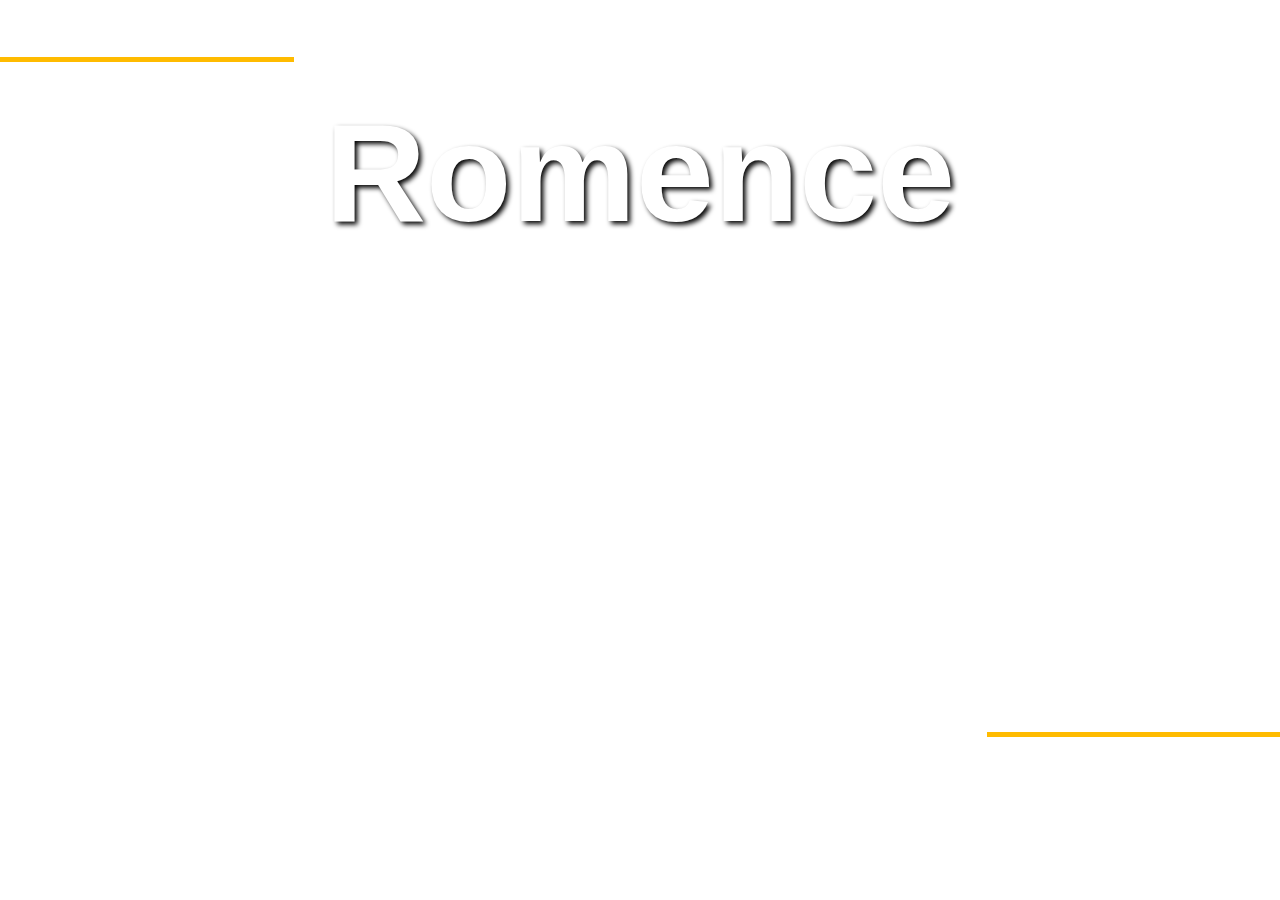
==== index.html @ c5308efc "Add files via upload" ====
<!DOCTYPE html>
<html lang="fr" dir="ltr"></html>
<html>
    <head>
        <meta charset="UTF-8" />
        <link rel="stylesheet" href="style.css" />
        <link href="https://unpkg.com/aos@2.3.1/dist/aos.css" rel="stylesheet">
        <script src="https://cdnjs.cloudflare.com/ajax/libs/jquery/3.5.1/jquery.min.js"></script>
        <title>Bienvenue sur la page de Romence</title>
    </head>
    <body>
        <div class="container-first">
            <h1>Romence</h1>
        </div>

        <div class="container-second">
            <h2><span>Bienvenue </span><span>sur </span><span>notre </span><span>site !</span></h2>
            <div class="container-btns">
                <a href="decouvrir.html" target="_blank"><button class="btn-first b1">Découvrir</button></a>
                <a href="contact.html" target="_blank"><button class="btn-first b2">Contact</button></a>
            </div>
        </div>
        <div class="ligne">
            <div class="l1"></div>
            <div class="l2"></div>
            <div class="l3"></div>
            <div class="l4"></div>
        </div>
        <ul class="medias">
            <li class="bulle"><img src="images/facebook.png" class="logo-medias"></li>
            <a href="https://www.instagram.com/romenceofficial/?hl=fr" target ="_blank">
                <li class="bulle"><img src="images/instagram.png" class="logo-medias"></li></a>
            <a href="https://www.youtube.com/channel/UCTspDpnxU7WQ8Z8w1Uri_Ig/videos" target="_blank">
                <li class="bulle"><img src="images/youtube.png" class="logo-medias"></li> </a>        
        </ul>

        <style type="text/css"> 
            a:link 
            { 
             text-decoration:none; 
             color:white;
            }
            a:link:hover
            {
             text-decoration:none;
             color:#333;
            } 
            </style>
    
        <br /><br />
        <p class="rec"><strong>-Romane & Clémence</strong></p> <br /><br />

        <script src="https://cdnjs.cloudflare.com/ajax/libs/gsap/3.9.1/gsap.min.js"></script>
        <script src="app.js"></script>
    </body>

</html>
---- style.css ----
@font-face {
    font-family: 'tahuregular';
    src: url('font/tahu-webfont.woff2') format('woff2'),
         url('font/tahu-webfont.woff') format('woff');
    font-weight: normal;
    font-style: normal;
}
@font-face {
    font-family: 'munich_regular';
    src: url('font/munich_sans-webfont.woff2') format('woff2'),
         url('font/munich_sans-webfont.woff') format('woff');
    font-weight: normal;
    font-style: normal;

}
@font-face {
    font-family: 'yellow_peasultra_light';
    src: url('font/yellowpeas-ultralight-webfont.woff2') format('woff2'),
         url('font/yellowpeas-ultralight-webfont.woff') format('woff');
    font-weight: normal;
    font-style: normal;


}
body
{
    background-image: url('images/fondbleu.jpg');
    background-repeat: no-repeat;
    font-family:'yellow_peasultra_light', sans-serif;
    position: relative;
    overflow-x: hidden;
    overflow-y: hidden;
    color: white;
    max-height: 100%;
}
.l1 {
    position: relative;
    display: flex;
    justify-content: center;
    align-items: center;
    width: 1500px;
    height: 5px;
    top: -470px;
    background: rgb(255, 187, 0);
    margin: auto;
    
}
.l2 {
    position: relative;
    display: flex;
    justify-content: center;
    align-items: center;
    width: 1500px;
    height: 5px;
    top: 200px;
    background: rgb(255, 187, 0);
    margin: auto;
    
}
.l3 {
    position: relative;
    display: flex;
    justify-content: center;
    align-items: center;
    width: 5px;
    height: 680px;
    top: -480px;
    background: rgb(255, 187, 0);
    right: 750px;
    margin: auto;
    
}
.l4 {
    position: relative;
    display: flex;
    justify-content: center;
    align-items: center;
    width: 5px;
    height: 680px;
    top: -1160px;
    background: rgb(255, 187, 0);
    left: 750px;
    margin: auto;
    
}

h1 {
    font-family:'munich_regular', sans-serif;
    position: relative;
    display : flex;
    justify-content : center;
    align-items : center;
    font-weight: 50px;
    font-size: 140px;
    color: white;
    text-shadow: 3px 3px 5px black;

}
h2 {
    font-weight: 10px;
    font-size: 50px;
    text-align: center;
    color: white;
}
h2 span {
    position: relative;
}
.rec {
    font-family: 'yellow_peasultra_light', sans-serif;
    display : flex;
    justify-content: center;
    align-items: center;
    font-weight: 30px;
    font-size: 40px;
    color: white;
      
}
.container-btns {
    position: relative;
    top: 50px;
    display : flex;
    justify-content: center;
    align-items: center;
}
.btn-first {
    border: 2px solid white;
    outline: none;
    background:transparent;
    font-size: 30px;
    padding:20px;
    width: 300px;
    color: white;
    cursor:pointer;
}

.btn-first:nth-child(1){
    margin-right: 30px;

}
.btn-first:hover {
    transition: all 0.3s ease-in-out;
    background: white;
    color: #333;
}

h3 {
    font-family: 'yellow_peasultra_light', sans-serif;
    font-size: 40px;
    font-weight: 30px;
}
.cover {
    font-family:'yellow_peasultra_light', sans-serif;
    color: white;
    display: flex;
    justify-content: center;
    font-size: 30px;

}

.medias {
    list-style-type: none;
    position: absolute;
    right: 3.3%;
    top: 20%;
    transform: translateY(-50%);
    display: flex;
    justify-content : center;
    align-items: center;
    flex-direction: column;
}
.bulle {
    width: 60px;
    height: 60px;
    border-radius: 50%;
    border: 1px solid #FFFFFF;
    display: flex;
    justify-content : center;
    align-items: center;
    margin: 10px 0;
    background: #FFFFFF;
    cursor: pointer;
    position: relative;
}
.logo-medias {
    width: 40px;
    height: 40px;
}

a {
    color: white;
}

a:hover {
    color: #333;
}
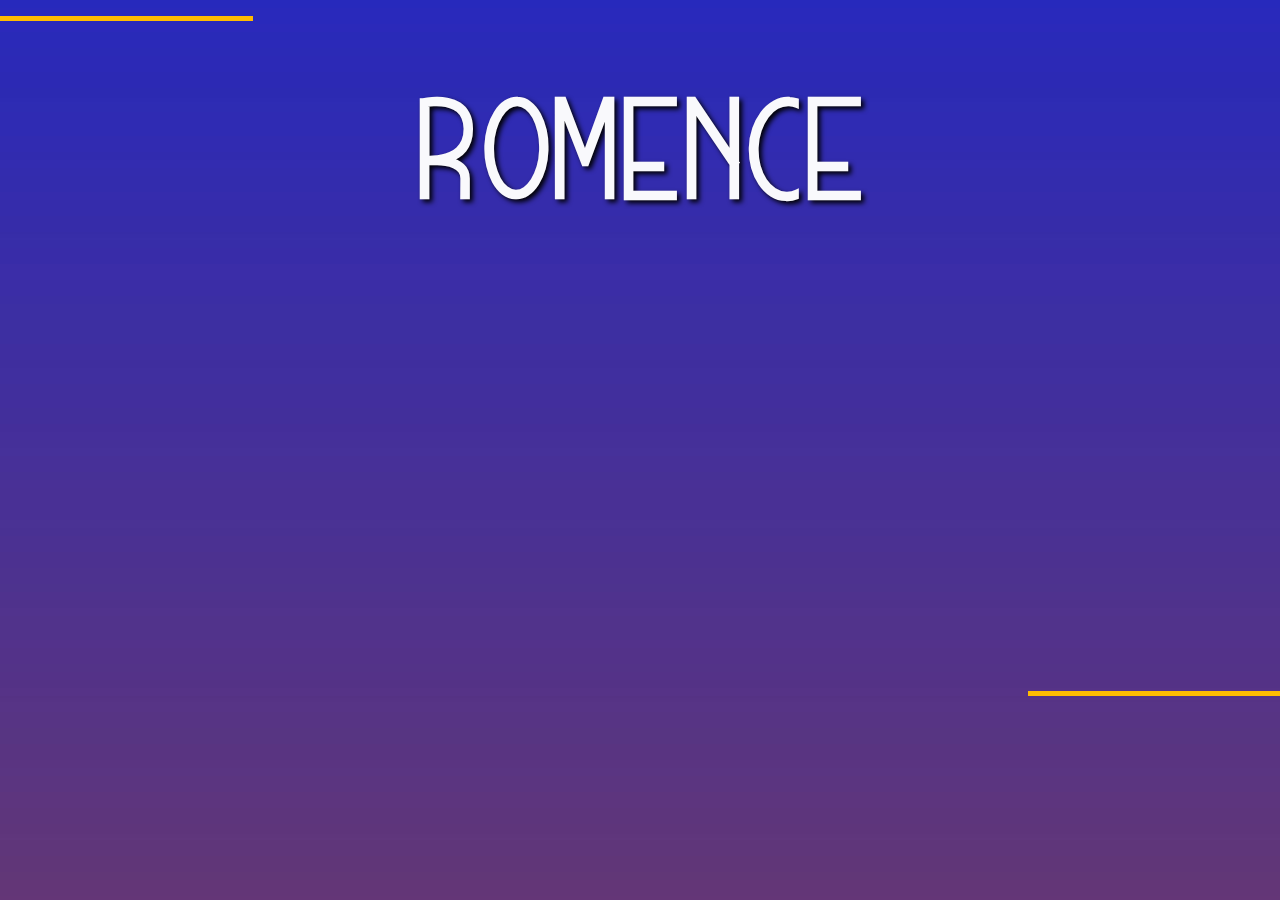
==== commit 3e1a98a5: "init" ====
--- a/index.html
+++ b/index.html
@@ -1,57 +1,59 @@
-<!DOCTYPE html>
-<html lang="fr" dir="ltr"></html>
-<html>
-    <head>
-        <meta charset="UTF-8" />
-        <link rel="stylesheet" href="style.css" />
-        <link href="https://unpkg.com/aos@2.3.1/dist/aos.css" rel="stylesheet">
-        <script src="https://cdnjs.cloudflare.com/ajax/libs/jquery/3.5.1/jquery.min.js"></script>
-        <title>Bienvenue sur la page de Romence</title>
-    </head>
-    <body>
-        <div class="container-first">
-            <h1>Romence</h1>
-        </div>
-
-        <div class="container-second">
-            <h2><span>Bienvenue </span><span>sur </span><span>notre </span><span>site !</span></h2>
-            <div class="container-btns">
-                <a href="decouvrir.html" target="_blank"><button class="btn-first b1">Découvrir</button></a>
-                <a href="contact.html" target="_blank"><button class="btn-first b2">Contact</button></a>
-            </div>
-        </div>
-        <div class="ligne">
-            <div class="l1"></div>
-            <div class="l2"></div>
-            <div class="l3"></div>
-            <div class="l4"></div>
-        </div>
-        <ul class="medias">
-            <li class="bulle"><img src="images/facebook.png" class="logo-medias"></li>
-            <a href="https://www.instagram.com/romenceofficial/?hl=fr" target ="_blank">
-                <li class="bulle"><img src="images/instagram.png" class="logo-medias"></li></a>
-            <a href="https://www.youtube.com/channel/UCTspDpnxU7WQ8Z8w1Uri_Ig/videos" target="_blank">
-                <li class="bulle"><img src="images/youtube.png" class="logo-medias"></li> </a>        
-        </ul>
-
-        <style type="text/css"> 
-            a:link 
-            { 
-             text-decoration:none; 
-             color:white;
-            }
-            a:link:hover
-            {
-             text-decoration:none;
-             color:#333;
-            } 
-            </style>
-    
-        <br /><br />
-        <p class="rec"><strong>-Romane & Clémence</strong></p> <br /><br />
-
-        <script src="https://cdnjs.cloudflare.com/ajax/libs/gsap/3.9.1/gsap.min.js"></script>
-        <script src="app.js"></script>
-    </body>
-
+<!DOCTYPE html>
+<html lang="fr" dir="ltr"></html>
+<html>
+    <head>
+        <meta charset="UTF-8" />
+        <link rel="stylesheet" href="style.css" />
+        <link href="https://unpkg.com/aos@2.3.1/dist/aos.css" rel="stylesheet">
+        <script src="https://cdnjs.cloudflare.com/ajax/libs/jquery/3.5.1/jquery.min.js"></script>
+        <title>Bienvenue sur la page de Romence</title>
+    </head>
+
+    <git config --global core.autocrlf false></git>
+    <body>
+        <div class="container-first">
+            <h1>Romence</h1>
+        </div>
+
+        <div class="container-second">
+            <h2><span>Bienvenue </span><span>sur </span><span>notre </span><span>site !</span></h2>
+            <div class="container-btns">
+                <a href="decouvrir.html" target="_blank"><button class="btn-first b1">Découvrir</button></a>
+                <a href="contact.html" target="_blank"><button class="btn-first b2">Contact</button></a>
+            </div>
+        </div>
+        <div class="ligne">
+            <div class="l1"></div>
+            <div class="l2"></div>
+            <div class="l3"></div>
+            <div class="l4"></div>
+        </div>
+        <ul class="medias">
+            <li class="bulle"><img src="images/facebook.png" class="logo-medias"></li>
+            <a href="https://www.instagram.com/romenceofficial/?hl=fr" target ="_blank">
+                <li class="bulle"><img src="images/instagram.png" class="logo-medias"></li></a>
+            <a href="https://www.youtube.com/channel/UCTspDpnxU7WQ8Z8w1Uri_Ig/videos" target="_blank">
+                <li class="bulle"><img src="images/youtube.png" class="logo-medias"></li> </a>        
+        </ul>
+
+        <style type="text/css"> 
+            a:link 
+            { 
+             text-decoration:none; 
+             color:white;
+            }
+            a:link:hover
+            {
+             text-decoration:none;
+             color:#333;
+            } 
+            </style>
+    
+        <br /><br />
+        <p class="rec"><strong>-Romane & Clémence</strong></p> <br /><br />
+
+        <script src="https://cdnjs.cloudflare.com/ajax/libs/gsap/3.9.1/gsap.min.js"></script>
+        <script src="app.js"></script>
+    </body>
+
 </html>--- a/style.css
+++ b/style.css
@@ -1,195 +1,195 @@
-@font-face {
-    font-family: 'tahuregular';
-    src: url('font/tahu-webfont.woff2') format('woff2'),
-         url('font/tahu-webfont.woff') format('woff');
-    font-weight: normal;
-    font-style: normal;
-}
-@font-face {
-    font-family: 'munich_regular';
-    src: url('font/munich_sans-webfont.woff2') format('woff2'),
-         url('font/munich_sans-webfont.woff') format('woff');
-    font-weight: normal;
-    font-style: normal;
-
-}
-@font-face {
-    font-family: 'yellow_peasultra_light';
-    src: url('font/yellowpeas-ultralight-webfont.woff2') format('woff2'),
-         url('font/yellowpeas-ultralight-webfont.woff') format('woff');
-    font-weight: normal;
-    font-style: normal;
-
-
-}
-body
-{
-    background-image: url('images/fondbleu.jpg');
-    background-repeat: no-repeat;
-    font-family:'yellow_peasultra_light', sans-serif;
-    position: relative;
-    overflow-x: hidden;
-    overflow-y: hidden;
-    color: white;
-    max-height: 100%;
-}
-.l1 {
-    position: relative;
-    display: flex;
-    justify-content: center;
-    align-items: center;
-    width: 1500px;
-    height: 5px;
-    top: -470px;
-    background: rgb(255, 187, 0);
-    margin: auto;
-    
-}
-.l2 {
-    position: relative;
-    display: flex;
-    justify-content: center;
-    align-items: center;
-    width: 1500px;
-    height: 5px;
-    top: 200px;
-    background: rgb(255, 187, 0);
-    margin: auto;
-    
-}
-.l3 {
-    position: relative;
-    display: flex;
-    justify-content: center;
-    align-items: center;
-    width: 5px;
-    height: 680px;
-    top: -480px;
-    background: rgb(255, 187, 0);
-    right: 750px;
-    margin: auto;
-    
-}
-.l4 {
-    position: relative;
-    display: flex;
-    justify-content: center;
-    align-items: center;
-    width: 5px;
-    height: 680px;
-    top: -1160px;
-    background: rgb(255, 187, 0);
-    left: 750px;
-    margin: auto;
-    
-}
-
-h1 {
-    font-family:'munich_regular', sans-serif;
-    position: relative;
-    display : flex;
-    justify-content : center;
-    align-items : center;
-    font-weight: 50px;
-    font-size: 140px;
-    color: white;
-    text-shadow: 3px 3px 5px black;
-
-}
-h2 {
-    font-weight: 10px;
-    font-size: 50px;
-    text-align: center;
-    color: white;
-}
-h2 span {
-    position: relative;
-}
-.rec {
-    font-family: 'yellow_peasultra_light', sans-serif;
-    display : flex;
-    justify-content: center;
-    align-items: center;
-    font-weight: 30px;
-    font-size: 40px;
-    color: white;
-      
-}
-.container-btns {
-    position: relative;
-    top: 50px;
-    display : flex;
-    justify-content: center;
-    align-items: center;
-}
-.btn-first {
-    border: 2px solid white;
-    outline: none;
-    background:transparent;
-    font-size: 30px;
-    padding:20px;
-    width: 300px;
-    color: white;
-    cursor:pointer;
-}
-
-.btn-first:nth-child(1){
-    margin-right: 30px;
-
-}
-.btn-first:hover {
-    transition: all 0.3s ease-in-out;
-    background: white;
-    color: #333;
-}
-
-h3 {
-    font-family: 'yellow_peasultra_light', sans-serif;
-    font-size: 40px;
-    font-weight: 30px;
-}
-.cover {
-    font-family:'yellow_peasultra_light', sans-serif;
-    color: white;
-    display: flex;
-    justify-content: center;
-    font-size: 30px;
-
-}
-
-.medias {
-    list-style-type: none;
-    position: absolute;
-    right: 3.3%;
-    top: 20%;
-    transform: translateY(-50%);
-    display: flex;
-    justify-content : center;
-    align-items: center;
-    flex-direction: column;
-}
-.bulle {
-    width: 60px;
-    height: 60px;
-    border-radius: 50%;
-    border: 1px solid #FFFFFF;
-    display: flex;
-    justify-content : center;
-    align-items: center;
-    margin: 10px 0;
-    background: #FFFFFF;
-    cursor: pointer;
-    position: relative;
-}
-.logo-medias {
-    width: 40px;
-    height: 40px;
-}
-
-a {
-    color: white;
-}
-
-a:hover {
-    color: #333;
-}
+@font-face {
+    font-family: 'tahuregular';
+    src: url('font/tahu-webfont.woff2') format('woff2'),
+         url('font/tahu-webfont.woff') format('woff');
+    font-weight: normal;
+    font-style: normal;
+}
+@font-face {
+    font-family: 'munich_regular';
+    src: url('font/munich_sans-webfont.woff2') format('woff2'),
+         url('font/munich_sans-webfont.woff') format('woff');
+    font-weight: normal;
+    font-style: normal;
+
+}
+@font-face {
+    font-family: 'yellow_peasultra_light';
+    src: url('font/yellowpeas-ultralight-webfont.woff2') format('woff2'),
+         url('font/yellowpeas-ultralight-webfont.woff') format('woff');
+    font-weight: normal;
+    font-style: normal;
+
+
+}
+body
+{
+    background-image: url('images/fondbleu.jpg');
+    background-repeat: no-repeat;
+    font-family:'yellow_peasultra_light', sans-serif;
+    position: relative;
+    overflow-x: hidden;
+    overflow-y: hidden;
+    color: white;
+    max-height: 100%;
+}
+.l1 {
+    position: relative;
+    display: flex;
+    justify-content: center;
+    align-items: center;
+    width: 1500px;
+    height: 5px;
+    top: -470px;
+    background: rgb(255, 187, 0);
+    margin: auto;
+    
+}
+.l2 {
+    position: relative;
+    display: flex;
+    justify-content: center;
+    align-items: center;
+    width: 1500px;
+    height: 5px;
+    top: 200px;
+    background: rgb(255, 187, 0);
+    margin: auto;
+    
+}
+.l3 {
+    position: relative;
+    display: flex;
+    justify-content: center;
+    align-items: center;
+    width: 5px;
+    height: 680px;
+    top: -480px;
+    background: rgb(255, 187, 0);
+    right: 750px;
+    margin: auto;
+    
+}
+.l4 {
+    position: relative;
+    display: flex;
+    justify-content: center;
+    align-items: center;
+    width: 5px;
+    height: 680px;
+    top: -1160px;
+    background: rgb(255, 187, 0);
+    left: 750px;
+    margin: auto;
+    
+}
+
+h1 {
+    font-family:'munich_regular', sans-serif;
+    position: relative;
+    display : flex;
+    justify-content : center;
+    align-items : center;
+    font-weight: 50px;
+    font-size: 140px;
+    color: white;
+    text-shadow: 3px 3px 5px black;
+
+}
+h2 {
+    font-weight: 10px;
+    font-size: 50px;
+    text-align: center;
+    color: white;
+}
+h2 span {
+    position: relative;
+}
+.rec {
+    font-family: 'yellow_peasultra_light', sans-serif;
+    display : flex;
+    justify-content: center;
+    align-items: center;
+    font-weight: 30px;
+    font-size: 40px;
+    color: white;
+      
+}
+.container-btns {
+    position: relative;
+    top: 50px;
+    display : flex;
+    justify-content: center;
+    align-items: center;
+}
+.btn-first {
+    border: 2px solid white;
+    outline: none;
+    background:transparent;
+    font-size: 30px;
+    padding:20px;
+    width: 300px;
+    color: white;
+    cursor:pointer;
+}
+
+.btn-first:nth-child(1){
+    margin-right: 30px;
+
+}
+.btn-first:hover {
+    transition: all 0.3s ease-in-out;
+    background: white;
+    color: #333;
+}
+
+h3 {
+    font-family: 'yellow_peasultra_light', sans-serif;
+    font-size: 40px;
+    font-weight: 30px;
+}
+.cover {
+    font-family:'yellow_peasultra_light', sans-serif;
+    color: white;
+    display: flex;
+    justify-content: center;
+    font-size: 30px;
+
+}
+
+.medias {
+    list-style-type: none;
+    position: absolute;
+    right: 3.3%;
+    top: 20%;
+    transform: translateY(-50%);
+    display: flex;
+    justify-content : center;
+    align-items: center;
+    flex-direction: column;
+}
+.bulle {
+    width: 60px;
+    height: 60px;
+    border-radius: 50%;
+    border: 1px solid #FFFFFF;
+    display: flex;
+    justify-content : center;
+    align-items: center;
+    margin: 10px 0;
+    background: #FFFFFF;
+    cursor: pointer;
+    position: relative;
+}
+.logo-medias {
+    width: 40px;
+    height: 40px;
+}
+
+a {
+    color: white;
+}
+
+a:hover {
+    color: #333;
+}
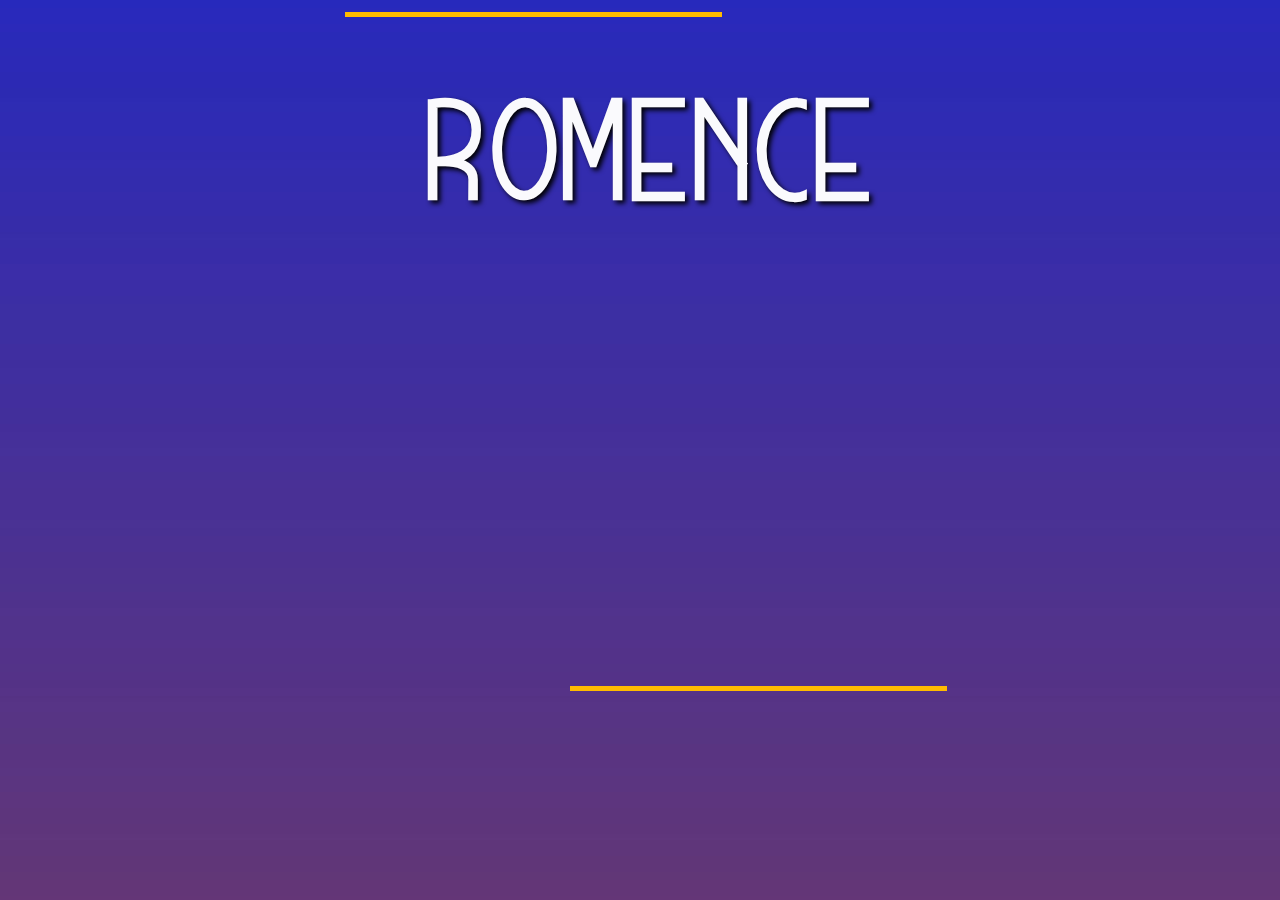
==== commit e008871d: "Add files via upload" ====
--- a/index.html
+++ b/index.html
@@ -1,59 +1,59 @@
-<!DOCTYPE html>
-<html lang="fr" dir="ltr"></html>
-<html>
-    <head>
-        <meta charset="UTF-8" />
-        <link rel="stylesheet" href="style.css" />
-        <link href="https://unpkg.com/aos@2.3.1/dist/aos.css" rel="stylesheet">
-        <script src="https://cdnjs.cloudflare.com/ajax/libs/jquery/3.5.1/jquery.min.js"></script>
-        <title>Bienvenue sur la page de Romence</title>
-    </head>
-
-    <git config --global core.autocrlf false></git>
-    <body>
-        <div class="container-first">
-            <h1>Romence</h1>
-        </div>
-
-        <div class="container-second">
-            <h2><span>Bienvenue </span><span>sur </span><span>notre </span><span>site !</span></h2>
-            <div class="container-btns">
-                <a href="decouvrir.html" target="_blank"><button class="btn-first b1">Découvrir</button></a>
-                <a href="contact.html" target="_blank"><button class="btn-first b2">Contact</button></a>
-            </div>
-        </div>
-        <div class="ligne">
-            <div class="l1"></div>
-            <div class="l2"></div>
-            <div class="l3"></div>
-            <div class="l4"></div>
-        </div>
-        <ul class="medias">
-            <li class="bulle"><img src="images/facebook.png" class="logo-medias"></li>
-            <a href="https://www.instagram.com/romenceofficial/?hl=fr" target ="_blank">
-                <li class="bulle"><img src="images/instagram.png" class="logo-medias"></li></a>
-            <a href="https://www.youtube.com/channel/UCTspDpnxU7WQ8Z8w1Uri_Ig/videos" target="_blank">
-                <li class="bulle"><img src="images/youtube.png" class="logo-medias"></li> </a>        
-        </ul>
-
-        <style type="text/css"> 
-            a:link 
-            { 
-             text-decoration:none; 
-             color:white;
-            }
-            a:link:hover
-            {
-             text-decoration:none;
-             color:#333;
-            } 
-            </style>
-    
-        <br /><br />
-        <p class="rec"><strong>-Romane & Clémence</strong></p> <br /><br />
-
-        <script src="https://cdnjs.cloudflare.com/ajax/libs/gsap/3.9.1/gsap.min.js"></script>
-        <script src="app.js"></script>
-    </body>
-
+<!DOCTYPE html>
+<html lang="fr" dir="ltr"></html>
+<html>
+    <head>
+        <meta charset="UTF-8" />
+        <link rel="stylesheet" href="style.css" />
+        <link href="https://unpkg.com/aos@2.3.1/dist/aos.css" rel="stylesheet">
+        <script src="https://cdnjs.cloudflare.com/ajax/libs/jquery/3.5.1/jquery.min.js"></script>
+        <title>Bienvenue sur la page de Romence</title>
+    </head>
+
+    <git config --global core.autocrlf false></git>
+    <body>
+        <div class="container-first">
+            <h1>Romence</h1>
+        </div>
+
+        <div class="container-second">
+            <h2><span>Bienvenue </span><span>sur </span><span>notre </span><span>site !</span></h2>
+            <div class="container-btns">
+                <a href="decouvrir.html" target="_blank"><button class="btn-first b1">Découvrir</button></a>
+                <a href="contact.html" target="_blank"><button class="btn-first b2">Contact</button></a>
+            </div>
+        </div>
+        <div class="ligne">
+            <div class="l1"></div>
+            <div class="l2"></div>
+            <div class="l3"></div>
+            <div class="l4"></div>
+        </div>
+        <ul class="medias">
+            <li class="bulle"><img src="images/facebook.png" class="logo-medias"></li>
+            <a href="https://www.instagram.com/romenceofficial/?hl=fr" target ="_blank">
+                <li class="bulle"><img src="images/instagram.png" class="logo-medias"></li></a>
+            <a href="https://www.youtube.com/channel/UCTspDpnxU7WQ8Z8w1Uri_Ig/videos" target="_blank">
+                <li class="bulle"><img src="images/youtube.png" class="logo-medias"></li> </a>        
+        </ul>
+
+        <style type="text/css"> 
+            a:link 
+            { 
+             text-decoration:none; 
+             color:white;
+            }
+            a:link:hover
+            {
+             text-decoration:none;
+             color:#333;
+            } 
+            </style>
+    
+        <br /><br />
+        <p class="rec"><strong>-Romane & Clémence</strong></p> <br /><br />
+
+        <script src="https://cdnjs.cloudflare.com/ajax/libs/gsap/3.9.1/gsap.min.js"></script>
+        <script src="app.js"></script>
+    </body>
+
 </html>--- a/style.css
+++ b/style.css
@@ -1,195 +1,172 @@
-@font-face {
-    font-family: 'tahuregular';
-    src: url('font/tahu-webfont.woff2') format('woff2'),
-         url('font/tahu-webfont.woff') format('woff');
-    font-weight: normal;
-    font-style: normal;
-}
-@font-face {
-    font-family: 'munich_regular';
-    src: url('font/munich_sans-webfont.woff2') format('woff2'),
-         url('font/munich_sans-webfont.woff') format('woff');
-    font-weight: normal;
-    font-style: normal;
-
-}
-@font-face {
-    font-family: 'yellow_peasultra_light';
-    src: url('font/yellowpeas-ultralight-webfont.woff2') format('woff2'),
-         url('font/yellowpeas-ultralight-webfont.woff') format('woff');
-    font-weight: normal;
-    font-style: normal;
-
-
-}
-body
-{
-    background-image: url('images/fondbleu.jpg');
-    background-repeat: no-repeat;
-    font-family:'yellow_peasultra_light', sans-serif;
-    position: relative;
-    overflow-x: hidden;
-    overflow-y: hidden;
-    color: white;
-    max-height: 100%;
-}
-.l1 {
-    position: relative;
-    display: flex;
-    justify-content: center;
-    align-items: center;
-    width: 1500px;
-    height: 5px;
-    top: -470px;
-    background: rgb(255, 187, 0);
-    margin: auto;
-    
-}
-.l2 {
-    position: relative;
-    display: flex;
-    justify-content: center;
-    align-items: center;
-    width: 1500px;
-    height: 5px;
-    top: 200px;
-    background: rgb(255, 187, 0);
-    margin: auto;
-    
-}
-.l3 {
-    position: relative;
-    display: flex;
-    justify-content: center;
-    align-items: center;
-    width: 5px;
-    height: 680px;
-    top: -480px;
-    background: rgb(255, 187, 0);
-    right: 750px;
-    margin: auto;
-    
-}
-.l4 {
-    position: relative;
-    display: flex;
-    justify-content: center;
-    align-items: center;
-    width: 5px;
-    height: 680px;
-    top: -1160px;
-    background: rgb(255, 187, 0);
-    left: 750px;
-    margin: auto;
-    
-}
-
-h1 {
-    font-family:'munich_regular', sans-serif;
-    position: relative;
-    display : flex;
-    justify-content : center;
-    align-items : center;
-    font-weight: 50px;
-    font-size: 140px;
-    color: white;
-    text-shadow: 3px 3px 5px black;
-
-}
-h2 {
-    font-weight: 10px;
-    font-size: 50px;
-    text-align: center;
-    color: white;
-}
-h2 span {
-    position: relative;
-}
-.rec {
-    font-family: 'yellow_peasultra_light', sans-serif;
-    display : flex;
-    justify-content: center;
-    align-items: center;
-    font-weight: 30px;
-    font-size: 40px;
-    color: white;
-      
-}
-.container-btns {
-    position: relative;
-    top: 50px;
-    display : flex;
-    justify-content: center;
-    align-items: center;
-}
-.btn-first {
-    border: 2px solid white;
-    outline: none;
-    background:transparent;
-    font-size: 30px;
-    padding:20px;
-    width: 300px;
-    color: white;
-    cursor:pointer;
-}
-
-.btn-first:nth-child(1){
-    margin-right: 30px;
-
-}
-.btn-first:hover {
-    transition: all 0.3s ease-in-out;
-    background: white;
-    color: #333;
-}
-
-h3 {
-    font-family: 'yellow_peasultra_light', sans-serif;
-    font-size: 40px;
-    font-weight: 30px;
-}
-.cover {
-    font-family:'yellow_peasultra_light', sans-serif;
-    color: white;
-    display: flex;
-    justify-content: center;
-    font-size: 30px;
-
-}
-
-.medias {
-    list-style-type: none;
-    position: absolute;
-    right: 3.3%;
-    top: 20%;
-    transform: translateY(-50%);
-    display: flex;
-    justify-content : center;
-    align-items: center;
-    flex-direction: column;
-}
-.bulle {
-    width: 60px;
-    height: 60px;
-    border-radius: 50%;
-    border: 1px solid #FFFFFF;
-    display: flex;
-    justify-content : center;
-    align-items: center;
-    margin: 10px 0;
-    background: #FFFFFF;
-    cursor: pointer;
-    position: relative;
-}
-.logo-medias {
-    width: 40px;
-    height: 40px;
-}
-
-a {
-    color: white;
-}
-
-a:hover {
-    color: #333;
-}
+@font-face {
+    font-family: 'tahuregular';
+    src: url('font/tahu-webfont.woff2') format('woff2'),
+         url('font/tahu-webfont.woff') format('woff');
+    font-weight: normal;
+    font-style: normal;
+}
+@font-face {
+    font-family: 'munich_regular';
+    src: url('font/munich_sans-webfont.woff2') format('woff2'),
+         url('font/munich_sans-webfont.woff') format('woff');
+    font-weight: normal;
+    font-style: normal;
+
+}
+@font-face {
+    font-family: 'yellow_peasultra_light';
+    src: url('font/yellowpeas-ultralight-webfont.woff2') format('woff2'),
+         url('font/yellowpeas-ultralight-webfont.woff') format('woff');
+    font-weight: normal;
+    font-style: normal;
+
+
+}
+body
+{
+    background-image: url('images/fondbleu.jpg');
+    background-repeat: no-repeat;
+    font-family:'yellow_peasultra_light', sans-serif;
+    position: relative;
+    overflow-x: hidden;
+    overflow-y: hidden;
+    color: white;
+    max-height: 100%;
+    width: 100%;
+}
+.l1 {
+    position: absolute;
+    display: flex;
+    justify-content: center;
+    align-items: center;
+    width: 99%;
+    height: 5px;
+    top: -82px;
+    background: rgb(255, 187, 0);
+    margin: auto;
+    margin-left: auto;
+    margin-right: auto;
+    
+}
+.l2 {
+    position: relative;
+    display: flex;
+    justify-content: center;
+    align-items: center;
+    width: 99%;
+    height: 5px;
+    top: 200px;
+    background: rgb(255, 187, 0);
+    margin-right: 10%;
+    
+}
+
+h1 {
+    font-family:'munich_regular', sans-serif;
+    position: relative;
+    display : flex;
+    justify-content : center;
+    align-items : center;
+    font-weight: 50px;
+    font-size: 140px;
+    color: white;
+    text-shadow: 3px 3px 5px black;
+
+}
+h2 {
+    font-weight: 10px;
+    font-size: 50px;
+    text-align: center;
+    color: white;
+}
+h2 span {
+    position: relative;
+}
+.rec {
+    font-family: 'yellow_peasultra_light', sans-serif;
+    display : flex;
+    justify-content: center;
+    align-items: center;
+    font-weight: 30px;
+    font-size: 40px;
+    color: white;
+      
+}
+.container-btns {
+    position: relative;
+    top: 50px;
+    display : flex;
+    justify-content: center;
+    align-items: center;
+}
+.btn-first {
+    border: 2px solid white;
+    outline: none;
+    background:transparent;
+    font-size: 30px;
+    padding:20px;
+    width: 300px;
+    color: white;
+    cursor:pointer;
+}
+
+.btn-first:nth-child(1){
+    margin-right: 30px;
+
+}
+.btn-first:hover {
+    transition: all 0.3s ease-in-out;
+    background: white;
+    color: #333;
+}
+
+h3 {
+    font-family: 'yellow_peasultra_light', sans-serif;
+    font-size: 40px;
+    font-weight: 30px;
+}
+.cover {
+    font-family:'yellow_peasultra_light', sans-serif;
+    color: white;
+    display: flex;
+    justify-content: center;
+    font-size: 30px;
+
+}
+
+.medias {
+    list-style-type: none;
+    position: absolute;
+    right: 3.3%;
+    top: 20%;
+    transform: translateY(-50%);
+    display: flex;
+    justify-content : center;
+    align-items: center;
+    flex-direction: column;
+}
+.bulle {
+    width: 60px;
+    height: 60px;
+    border-radius: 50%;
+    border: 1px solid #FFFFFF;
+    display: flex;
+    justify-content : center;
+    align-items: center;
+    margin: 10px 0;
+    background: #FFFFFF;
+    cursor: pointer;
+    position: relative;
+}
+.logo-medias {
+    width: 40px;
+    height: 40px;
+}
+
+a {
+    color: white;
+}
+
+a:hover {
+    color: #333;
+}
